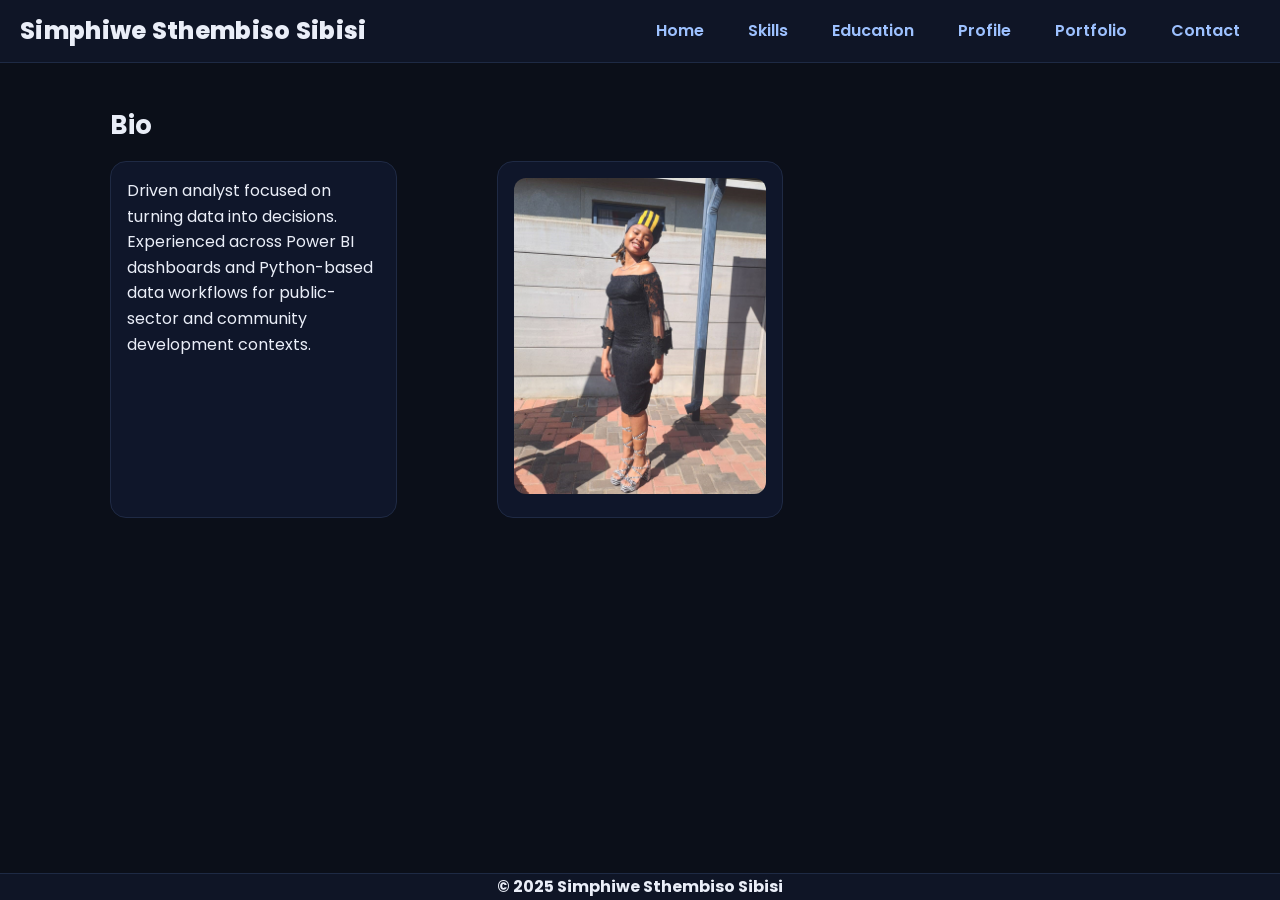
==== bio.html @ c34594c0 "Portfolio 1st commit" ====
<!doctype html>
<html><head>
  <title>Bio • Simphiwe Sthembiso Sibisi</title>
  
    <meta charset="UTF-8">
    <meta name="viewport" content="width=device-width, initial-scale=1.0">
    <link rel="stylesheet" href="stylesheet.css">
    <link href='https://fonts.googleapis.com/css2?family=Poppins:wght@400;600;800&display=swap' rel='stylesheet'>
    <script defer src="index.js"></script>

</head><body>
  
<header>
  <div id="brand"><h2>Simphiwe Sthembiso Sibisi</h2></div>
  <nav class="desktop">
    <a href="home.html">Home</a>
    <a href="skills.html">Skills</a>
    <a href="education.html">Education</a>
    <a href="profile.html">Profile</a>
    <a href="portfolio.html">Portfolio</a>
    <a href="contact.html">Contact</a>
  </nav>
  <button id="hamburger" aria-label="Open menu">
    <span></span><span></span><span></span>
  </button>
</header>
<nav class="mobile" id="mobileMenu">
  <a href="home.html">Home</a>
  <a href="skills.html">Skills</a>
  <a href="education.html">Education</a>
  <a href="profile.html">Profile</a>
  <a href="portfolio.html">Portfolio</a>
  <a href="contact.html">Contact</a>
</nav>

  <main class="container">
    <h1 class="section-title">Bio</h1>
    <div class="grid">
      <div class="card">
        <p>Driven analyst focused on turning data into decisions. Experienced across Power BI dashboards and Python-based data workflows for public-sector and community development contexts.</p>
      </div>
      <div class="card">
        <img src="bio.jpg" alt="Nelisiwe Sibisi" style="width:100%;border-radius:12px;object-fit:cover">
      </div>
    </div>
  </main>
  
  <div class="footer">
    <p>© 2025 Simphiwe Sthembiso Sibisi </p>
  </div>

</body></html>
---- stylesheet.css ----
*{box-sizing:border-box;margin:0;padding:0}
body{
  font-family:'Poppins',sans-serif;
  background:#0b0f19;
  color:#eaeef8;
  line-height:1.6
}

a{
  color:#9dc1ff;
  text-decoration:none
}

a:hover{
  text-decoration:underline
}

.container{
  max-width:1100px;
  margin:0 auto;
  padding:28px 20px
}

header{
  position:sticky;
  top:0;z-index:10;
  display:flex;
  align-items:center;
  justify-content:space-between;
  background:#0f1526;
  border-bottom:1px solid #1e2a44;
  padding:12px 20px
}

#brand h2{
  font-weight:800;
  letter-spacing:.3px
}

header nav.desktop a{
  margin:0 10px;
  font-weight:600;
  padding:6px 10px;
  border-radius:8px
}

header nav.desktop a:hover{
  background:#101b35
}

#hamburger{
  display:none;
  background:transparent;
  border:0;cursor:pointer
}

#hamburger span{
  display:block;
  width:28px;
  height:3px;
  background:#eaeef8;
  margin:5px 0;
  border-radius:2px
}

nav.mobile{
  display:none;
  flex-direction:column;
  background:#0f1526;
  border-bottom:1px solid #1e2a44
}

nav.mobile a{
  padding:12px 20px;
  border-top:1px solid #13203a
}

.hero{
  padding:40px 0;
  text-align:center
}

.hero h1{
  font-size:34px;
  margin-bottom:6px
}

.typewriter{
  font-weight:600;
  font-size:24px;
  min-height:24px
}

.cursor::after{
  content:'|';
  margin-left:2px;
  animation:blink 1s steps(1) infinite
}

@keyframes blink{
  50%{opacity:0}
}

.grid{
  display:grid;
  grid-template-columns:repeat(auto-fill,minmax(280px,1fr));
  gap:100px
}

.card{
  background:#0f162a;
  border:1px solid #1f2a44;
  border-radius:16px;
  padding:16px
}

.section-title{
  font-size:26px;
  margin:14px 0
}

.skills-img{
  max-width:520px;
  width:100%;
  display:block;
  margin:10px auto;
  border-radius:12px;
  background:#fff
}

.timeline{
  position:relative;
  margin:20px auto;
  max-width:900px;
  padding-left:48px
}

.timeline:before{
  content:'';
  position:absolute;
  left:28px;
  top:0;
  bottom:0;
  width:2px;
  background:#243151
}

.timeline-item{
  position:relative;
  margin:16px 0;
  padding:12px 16px;
  background:#0f162a;
  border:1px solid #1f2a44;
  border-radius:12px
}

.timeline-item:before{
  content:'';
  position:absolute;
  left:-22px;
  top:18px;
  width:14px;
  height:14px;
  border:3px solid #9dc1ff;
  background:#0b0f19;
  border-radius:50%
}

.timeline-item h3{
  font-size:22px;
  margin-bottom:4px
}

.meta{
  color:#96a8d8;
  font-size:16px;
  margin-bottom:6px
}

.badge{
  display:inline-block;
  padding:2px 8px;
  border-radius:999px;
  border:1px solid #2a3a66;
  background:#13203a;
  color:#d6e3ff;
  font-size:16px;
  font-weight:600
}

.item-img{
  width:120px;
  height:120px;
  object-fit:cover;
  border-radius:8px;
  border:1px solid #1f2a44;
  margin-left:8px;
  vertical-align:middle
}

.links a{
  display:inline-block;
  margin-right:12px;
  font-weight:700
}

footer{
  text-align:center;
  padding:18px 0;
  margin-top:40px;
  background:#0f1526;
  border-top:1px solid #1e2a44
}

@media(max-width:820px){
  header nav.desktop{display:none}
  #hamburger{display:block}
  #mobileMenu.show{display:flex}
}

.footer{
  position: fixed;
  left: 0;
  bottom: 0;
  width: 100%;
  
}

.footer p {
  text-align: center;
  font-weight: bold;
  color: #eaeef8;
  border-top:1px solid #1e2a44;
  background:#0f1526;
}
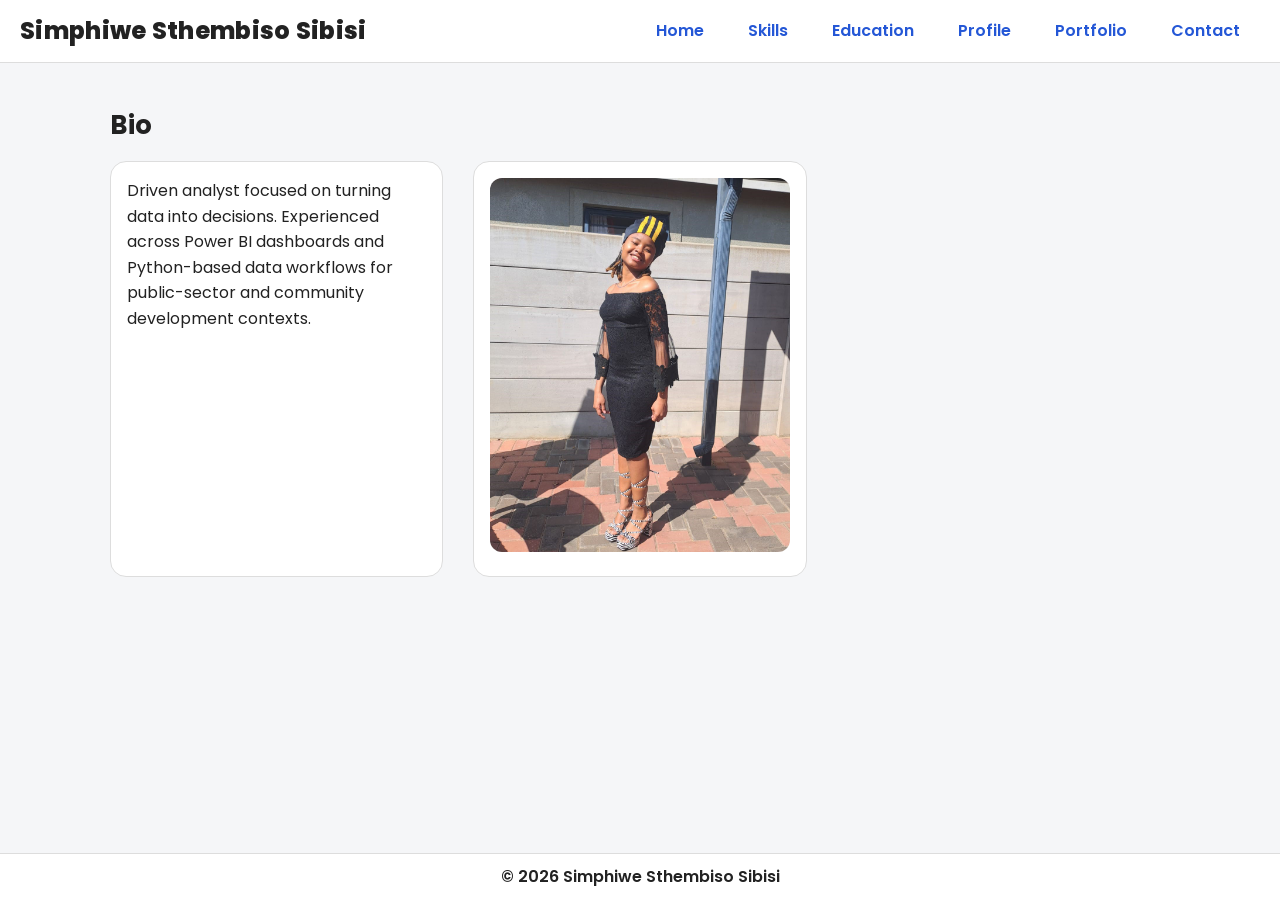
==== commit 6e810f4c: "Add SQL project and update portfolio design" ====
--- a/bio.html
+++ b/bio.html
@@ -13,7 +13,7 @@
 <header>
   <div id="brand"><h2>Simphiwe Sthembiso Sibisi</h2></div>
   <nav class="desktop">
-    <a href="home.html">Home</a>
+    <a href="index.html">Home</a>
     <a href="skills.html">Skills</a>
     <a href="education.html">Education</a>
     <a href="profile.html">Profile</a>
@@ -46,7 +46,7 @@
   </main>
   
   <div class="footer">
-    <p>© 2025 Simphiwe Sthembiso Sibisi </p>
+    <p>© 2026 Simphiwe Sthembiso Sibisi </p>
   </div>
 
 </body></html>
--- a/stylesheet.css
+++ b/stylesheet.css
@@ -1,15 +1,15 @@
 
 *{box-sizing:border-box;margin:0;padding:0}
 body{
-  font-family:'Poppins',sans-serif;
-  background:#0b0f19;
-  color:#eaeef8;
-  line-height:1.6
+font-family:'Poppins',sans-serif;
+background:#f5f6f8;
+color:#222222;
+line-height:1.6
 }
 
 a{
-  color:#9dc1ff;
-  text-decoration:none
+color:#2457d6;
+text-decoration:none
 }
 
 a:hover{
@@ -28,14 +28,15 @@
   display:flex;
   align-items:center;
   justify-content:space-between;
-  background:#0f1526;
-  border-bottom:1px solid #1e2a44;
+  background:#ffffff;
+  border-bottom:1px solid #dddddd;
   padding:12px 20px
 }
 
 #brand h2{
   font-weight:800;
-  letter-spacing:.3px
+  letter-spacing:.3px;
+  color:#222222
 }
 
 header nav.desktop a{
@@ -46,7 +47,7 @@
 }
 
 header nav.desktop a:hover{
-  background:#101b35
+  background:#f0f2f5
 }
 
 #hamburger{
@@ -59,7 +60,7 @@
   display:block;
   width:28px;
   height:3px;
-  background:#eaeef8;
+  background:#222222;
   margin:5px 0;
   border-radius:2px
 }
@@ -67,13 +68,13 @@
 nav.mobile{
   display:none;
   flex-direction:column;
-  background:#0f1526;
-  border-bottom:1px solid #1e2a44
+  background:#ffffff;
+  border-bottom:1px solid #dddddd
 }
 
 nav.mobile a{
   padding:12px 20px;
-  border-top:1px solid #13203a
+  border-top:1px solid #eeeeee
 }
 
 .hero{
@@ -105,12 +106,12 @@
 .grid{
   display:grid;
   grid-template-columns:repeat(auto-fill,minmax(280px,1fr));
-  gap:100px
+  gap:30px
 }
 
 .card{
-  background:#0f162a;
-  border:1px solid #1f2a44;
+  background:#ffffff;
+  border:1px solid #dddddd;
   border-radius:16px;
   padding:16px
 }
@@ -143,62 +144,91 @@
   top:0;
   bottom:0;
   width:2px;
-  background:#243151
+  background:#cbd5e1
 }
 
 .timeline-item{
   position:relative;
   margin:16px 0;
-  padding:12px 16px;
-  background:#0f162a;
-  border:1px solid #1f2a44;
-  border-radius:12px
+  padding:20px;
+  background:#ffffff;
+  border:1px solid #dddddd;
+  border-radius:14px;
+  color:#222222;
+  box-shadow:0 3px 12px rgba(0,0,0,.05);
 }
 
 .timeline-item:before{
   content:'';
   position:absolute;
   left:-22px;
-  top:18px;
+  top:24px;
   width:14px;
   height:14px;
-  border:3px solid #9dc1ff;
-  background:#0b0f19;
-  border-radius:50%
+  border:3px solid #2457d6;
+  background:#ffffff;
+  border-radius:50%;
 }
 
 .timeline-item h3{
   font-size:22px;
-  margin-bottom:4px
+  margin-bottom:8px;
+  color:#222222
 }
 
 .meta{
-  color:#96a8d8;
+  color:#5f6368;
   font-size:16px;
-  margin-bottom:6px
+  margin-bottom:12px;
 }
 
 .badge{
-  display:inline-block;
-  padding:2px 8px;
-  border-radius:999px;
-  border:1px solid #2a3a66;
-  background:#13203a;
-  color:#d6e3ff;
-  font-size:16px;
-  font-weight:600
+display:inline-block;
+padding:3px 9px;
+border-radius:999px;
+border:1px solid #c7d5f5;
+background:#eef3ff;
+color:#2457d6;
+font-size:14px;
+font-weight:600;
+margin-left:8px;
 }
 
 .item-img{
-  width:120px;
-  height:120px;
-  object-fit:cover;
-  border-radius:8px;
-  border:1px solid #1f2a44;
-  margin-left:8px;
-  vertical-align:middle
-}
-
+width:120px;
+height:120px;
+object-fit:cover;
+border-radius:8px;
+border:1px solid #dddddd;
+margin-top:8px;
+}
+
+@media(max-width:600px){
+
+.timeline{
+padding-left:35px;
+}
+
+.timeline:before{
+left:18px;
+}
+
+.timeline-item:before{
+left:-25px;
+}
+
+.timeline-item h3{
+font-size:19px;
+}
+
+.badge{
+display:block;
+width:max-content;
+margin-left:0;
+margin-top:6px;
+}
+
+}
 .links a{
   display:inline-block;
   margin-right:12px;
@@ -220,17 +250,183 @@
 }
 
 .footer{
-  position: fixed;
-  left: 0;
-  bottom: 0;
-  width: 100%;
-  
-}
-
-.footer p {
-  text-align: center;
-  font-weight: bold;
-  color: #eaeef8;
-  border-top:1px solid #1e2a44;
+  position:fixed;
+  left:0;
+  bottom:0;
+  width:100%;
+  z-index:20;
+  background:#ffffff;
+  border-top:1px solid #dddddd;
+}
+
+.footer p{
+  text-align:center;
+  font-size:16px;
+  font-weight:600;
+  color:#222222;
+  padding:10px 0;
+  margin:0;
+}
+
+/* SQL Project Page */
+
+.sql-project-hero{
+  padding:35px 0 20px
+}
+
+.sql-project-hero h1{
+  font-size:36px;
+  margin-bottom:10px
+}
+
+.sql-project-intro{
+  color:#5f6368;
+  max-width:900px;
+  border-left:4px solid #ffb6c1;
+  padding-left:14px;
+}
+
+.sql-tags{
+  display:flex;
+  flex-wrap:wrap;
+  gap:8px;
+  margin:18px 0
+}
+
+.sql-tag{
+  display:inline-block;
+  padding:5px 10px;
+  border-radius:999px;
+  border:1px solid #dddddd;
+  background:#ffffff;
+  color:#222222;
+  font-size:14px
+}
+
+.sql-stats{
+  display:grid;
+  grid-template-columns:repeat(auto-fit,minmax(260px,1fr));
+  gap:18px;
+  margin:22px 0 28px;
+}
+
+.sql-stat{
+  background:#ffffff;
+  border:1px solid #dddddd;
+  border-radius:14px;
+  padding:22px;
+  color:#222222;
+  box-shadow:0 3px 10px rgba(0,0,0,.05);
+}
+
+.sql-stat strong{
+  display:block;
+  font-size:24px;
+  font-weight:700;
+  color:#222222;
+  margin-bottom:4px;
+}
+
+.sql-stat span{
+  color:#5f6368;
+  font-size:16px;
+}
+
+.sql-section{
+  background:#ffffff;
+  border:1px solid #dddddd;
+  border-radius:14px;
+  padding:20px;
+  margin:18px 0
+}
+
+.sql-section h2{
+  margin-bottom:10px
+}
+
+.sql-section ul{
+  padding-left:22px
+}
+
+.sql-section li{
+  margin:7px 0
+}
+
+.sql-actions{
+  display:flex;
+  flex-wrap:wrap;
+  gap:10px;
+  margin:14px 0
+}
+
+.sql-btn{
+  display:inline-block;
+  padding:10px 16px;
+  border-radius:10px;
+  background:#ffffff;
+  border:1px solid #2457d6;
+  color:#2457d6;
+  font-weight:600;
+  text-decoration:none;
+}
+
+.sql-btn:hover{
+  background:#2457d6;
+  color:#ffffff;
+  text-decoration:none;
+}
+.sql-section details{
+  border:1px solid #dddddd;
+  border-radius:10px;
+  margin:12px 0;
+  overflow:hidden
+}
+
+.sql-section summary{
+  cursor:pointer;
+  padding:13px 15px;
+  font-weight:600;
+  background:#fafafa;
+  color:#222222
+}
+
+.sql-section pre{
+  margin:0;
+  padding:18px;
+  overflow:auto;
+  background:#111827;
+  color:#f5f5f5;
+  font-size:13px;
+  line-height:1.55
+}
+
+.sql-section code{
+  font-family:Consolas,Monaco,"Courier New",monospace
+}
+
+.sql-footer{
+  text-align:center;
+  padding:18px 0;
+  margin-top:40px;
   background:#0f1526;
-}
+  border-top:1px solid #1e2a44
+}
+
+@media(max-width:760px){
+
+  .sql-stats{
+    .sql-stat{
+    background:#ffffff;
+    border:1px solid #dddddd;
+    border-radius:14px;
+    padding:18px;
+    color:#222222
+}
+  }
+
+  .sql-project-hero h1{
+    font-size:29px
+  }
+
+}
+
